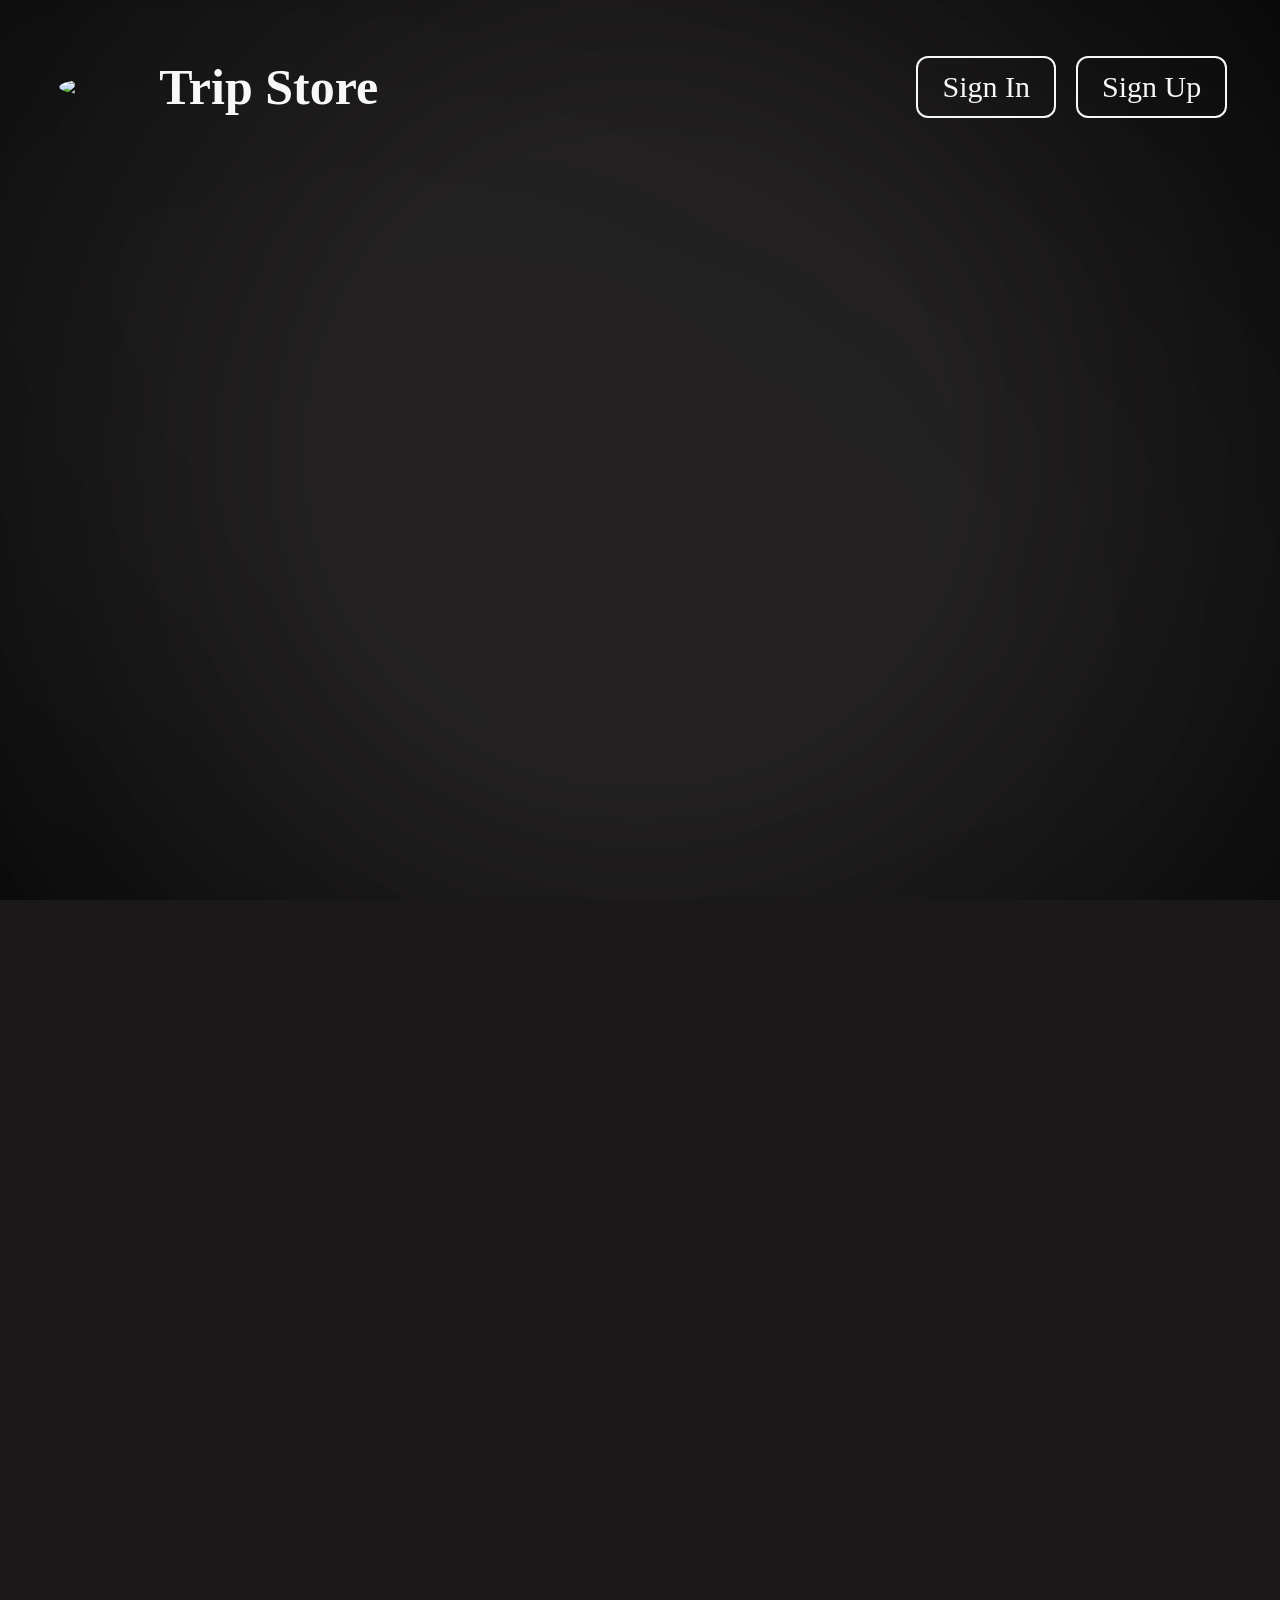
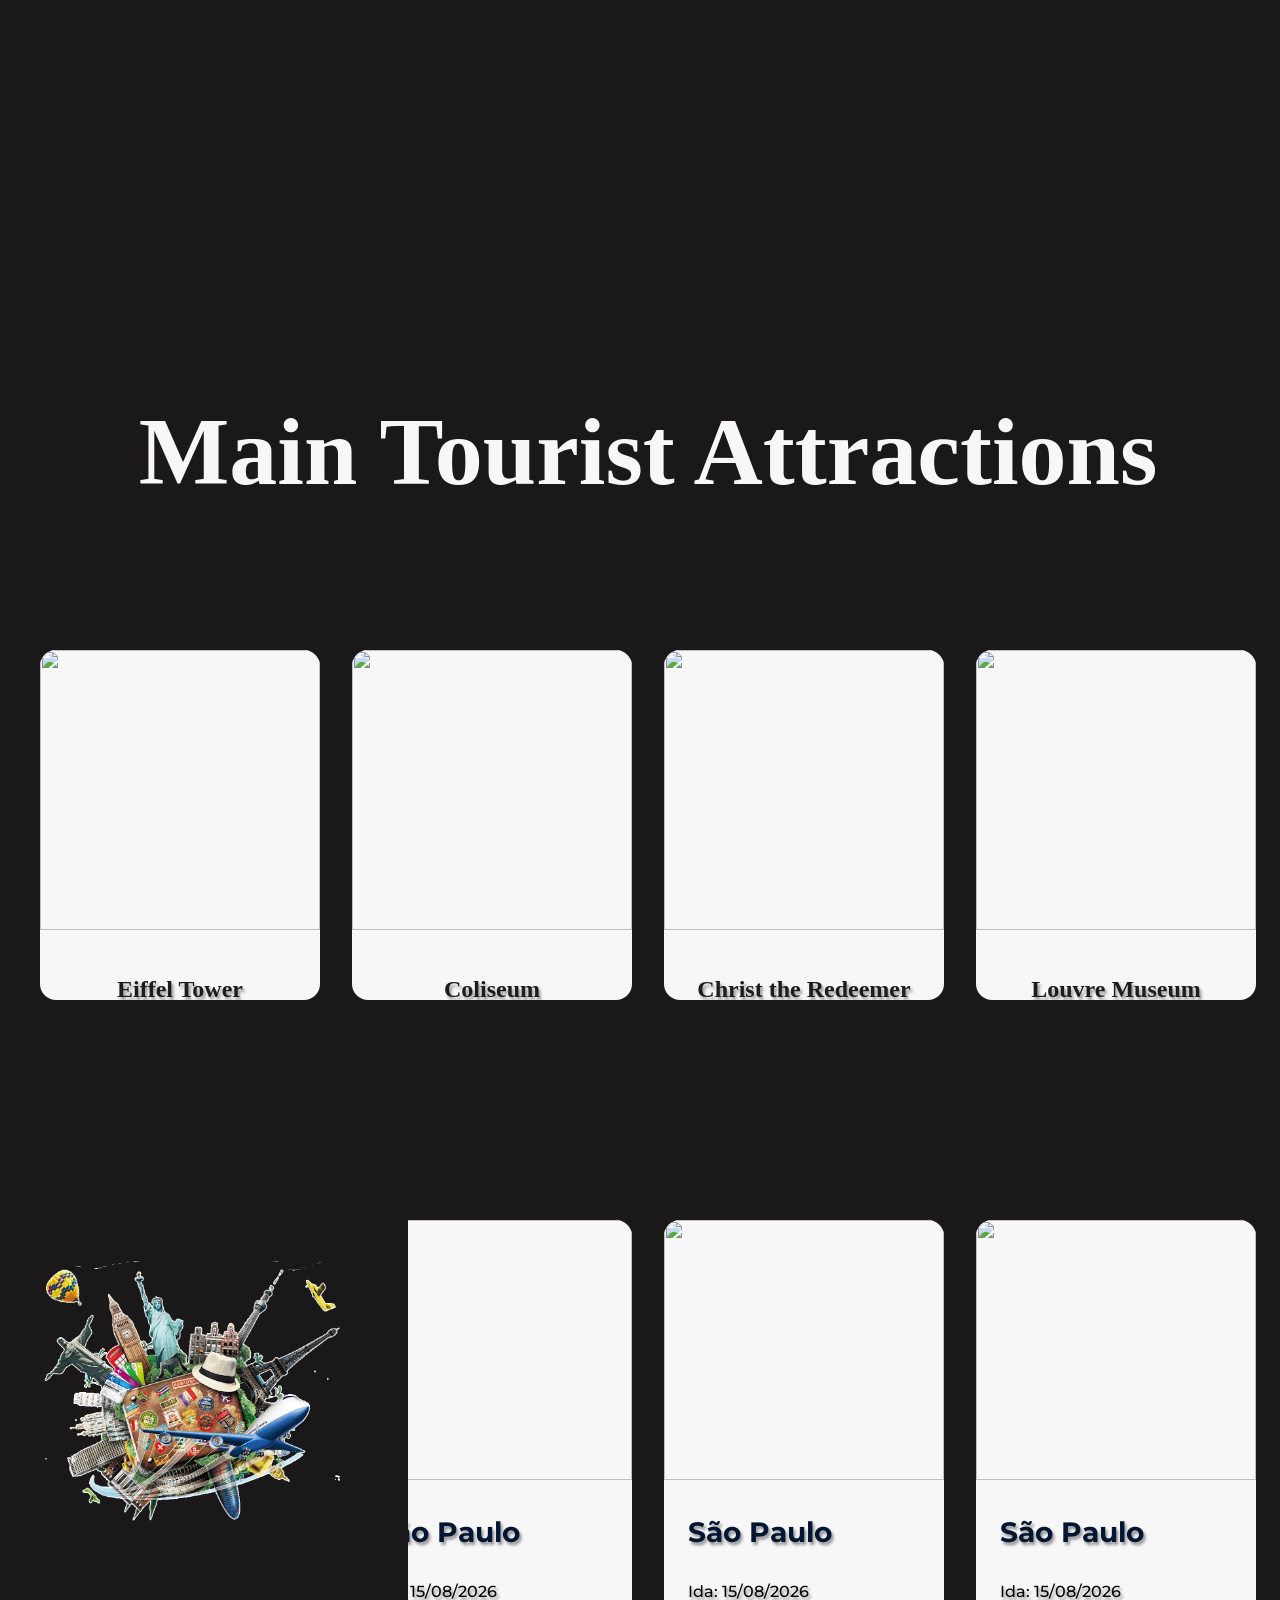
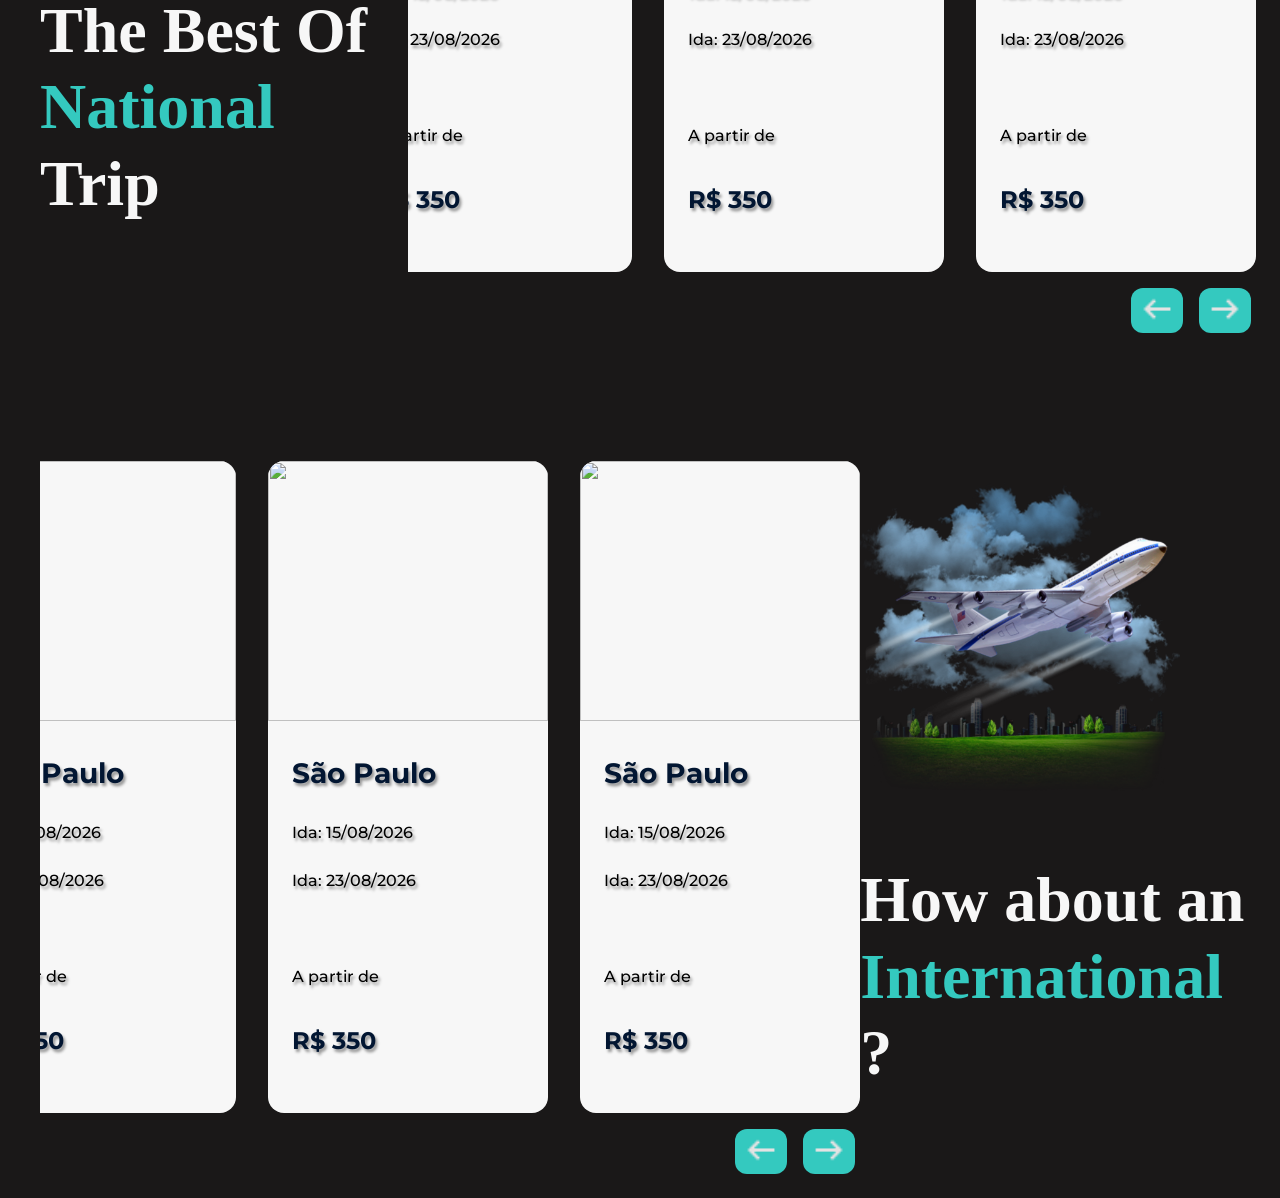
==== Activity5 (JS)/index.html @ 535d52cd "making last  sections" ====
<!DOCTYPE html>

<html lang="en">

    <head>
        <meta charset="UTF-8">
        <meta name="viewport" content="width=device-width, initial-scale=1.0">
        
        <link rel="icon" href="assets/images/favicon.jpg" type="image/jpg">
        <link rel="stylesheet" href="style/pages/style_index.css">

        <script defer src="script/script.js"></script>
        <script defer src="script/change_language.js"></script>
        <script defer src="script/hero_animate.js"></script>
        
        <title>Trip Store</title>
    </head>

    <body>
        
        <div class="background">
            <div class="noise"></div>
            <div class="vignette"></div>
            <div class="blobs"></div>
        </div>

        <canvas id="particles"></canvas>
        
        <header>
            <div class="header_left_side">
                <img src="./assets/images/favicon.jpg">
                <h1>Trip Store</h1>
            </div>

            <div class="header_right_side">
                <a href="pages/enter/sign_in.html">Sign In</a>
                <a href="pages/enter/sign_up.html">Sign Up</a>
            </div>
        </header>

        <main>

            <section class="hero">

                <section class="first_section">
                    
                    <img class="side_image left" src="assets/images/woman.png">
                    
                    <div id="start_home">
                    
                        <video autoplay muted loop playsinline>
                            <source src="assets/videos/Forest.mp4" type="video/mp4">
                        </video>

                        <div id="content">
                            <h1 id="content_title"></h1>
                        </div>
                    </div>

                    <img class="side_image right" src="assets/images/world.webp">
                </section>
            </section>

            <section class="second_section">
                <h2>Main Tourist Attractions</h2>

                <div class="carousel_external">

                    <div class="carrousel_internal">

                        <div class="card_recomendation">
                            <h3>Eiffel Tower</h3>
                            <img src="./assets/images/places/eiffel.avif" width="280" height="280">
                        </div>

                        <div class="card_recomendation">
                            <h3>Coliseum</h3>
                            <img src="./assets/images/places/coliseum.avif" width="280" height="280">
                        </div>

                        <div class="card_recomendation">
                            <h3>Christ the Redeemer</h3>
                            <img src="./assets/images/places/cristo.jpg" width="280" height="280">
                        </div>

                        <div class="card_recomendation">
                            <h3>Louvre Museum</h3>
                            <img src="./assets/images/places/louvre.jpg" width="280" height="280">
                        </div>

                        <div class="card_recomendation">
                            <h3>Great Wall of China</h3>
                            <img src="./assets/images/places/greatWall.jpg" width="280" height="280">
                        </div>

                        <div class="card_recomendation">
                            <h3>Burj Khalifa</h3>
                            <img src="./assets/images/places/burj.jpg" width="280" height="280">
                        </div>
                    </div>

                    <div aria-hidden class="carrousel_internal">

                        <div class="card_recomendation">
                            <h3>Eiffel Tower</h3>
                            <img src="./assets/images/places/eiffel.avif" width="280" height="280">
                        </div>

                        <div class="card_recomendation">
                            <h3>Coliseum</h3>
                            <img src="./assets/images/places/coliseum.avif" width="280" height="280">
                        </div>

                        <div class="card_recomendation">
                            <h3>Christ the Redeemer</h3>
                            <img src="./assets/images/places/cristo.jpg" width="280" height="280">
                        </div>

                        <div class="card_recomendation">
                            <h3>Louvre Museum</h3>
                            <img src="./assets/images/places/louvre.jpg" width="280" height="280">
                        </div>

                        <div class="card_recomendation">
                            <h3>Great Wall of China</h3>
                            <img src="./assets/images/places/greatWall.jpg" width="280" height="280">
                        </div>

                        <div class="card_recomendation">
                            <h3>Burj Khalifa</h3>
                            <img src="./assets/images/places/burj.jpg" width="280" height="280">
                        </div>
                    </div>
                </div>
            </section>

            <section class="third_section">
                <div class="third_left">
                    <img src="./assets/images/worldTravel.png" width="300">
                    <h2>The Best Of <br> <span>National</span> Trip</h2>
                </div>

                <div class="third_right">

                    <div class="third_group">
                        <a class="card_trip">
                            <img src="./assets/images/places/eiffel.avif" width="280" height="260">
                            
                            <div class="description_trip">
                                <h3>São Paulo</h3>
                                <p class="aux_txt">Ida: 15/08/2026</p>
                                <p class="aux_txt">Ida: 23/08/2026</p>  

                                <br>
                                <p class="aux_txt">A partir de</p>
                                <h4>R$ 350</h4>
                            </div>  
                        </a>
                        <a class="card_trip">
                            <img src="./assets/images/places/eiffel.avif" width="280" height="260">
                            
                            <div class="description_trip">
                                <h3>São Paulo</h3>
                                <p class="aux_txt">Ida: 15/08/2026</p>
                                <p class="aux_txt">Ida: 23/08/2026</p>

                                <br>
                                <p class="aux_txt">A partir de</p>
                                <h4>R$ 350</h4>
                            </div>     
                        </a>
                        <a class="card_trip">
                            <img src="./assets/images/places/eiffel.avif" width="280" height="260">
                            
                            <div class="description_trip">
                                <h3>São Paulo</h3>
                                <p class="aux_txt">Ida: 15/08/2026</p>
                                <p class="aux_txt">Ida: 23/08/2026</p> 

                                <br>
                                <p class="aux_txt">A partir de</p>
                                <h4>R$ 350</h4>
                            </div>     
                        </a>
                        <a class="card_trip">
                            <img src="./assets/images/places/eiffel.avif" width="280" height="260">
                            
                            <div class="description_trip">
                                <h3>São Paulo</h3>
                                <p class="aux_txt">Ida: 15/08/2026</p>
                                <p class="aux_txt">Ida: 23/08/2026</p>  

                                <br>
                                <p class="aux_txt">A partir de</p>
                                <h4>R$ 350</h4>
                            </div>     
                        </a>
                        <a class="card_trip">
                            <img src="./assets/images/places/eiffel.avif" width="280" height="260">
                            
                            <div class="description_trip">
                                <h3>São Paulo</h3>
                                <p class="aux_txt">Ida: 15/08/2026</p>
                                <p class="aux_txt">Ida: 23/08/2026</p>  

                                <br>
                                <p class="aux_txt">A partir de</p>
                                <h4>R$ 350</h4>
                            </div>     
                        </a>
                        <a class="card_trip">
                            <img src="./assets/images/places/eiffel.avif" width="280" height="260">
                            
                            <div class="description_trip">
                                <h3>São Paulo</h3>
                                <p class="aux_txt">Ida: 15/08/2026</p>
                                <p class="aux_txt">Ida: 23/08/2026</p>  

                                <br>
                                <p class="aux_txt">A partir de</p>
                                <h4>R$ 350</h4>
                            </div>     
                        </a>
                    </div>
                    
                    <div class="buttons">
                        <button class="arrow_buttons" id="left"><img src="./assets/images/arrowLeft.png" width="40"></button>
                        <button class="arrow_buttons" id="right"><img src="./assets/images/arrowRight.png" width="40"></button>
                    </div>
                </div>
            </section>

            <section class="third_section">

                <div class="third_right">

                    <div class="third_group">
                        <a class="card_trip">
                            <img src="./assets/images/places/eiffel.avif" width="280" height="260">
                            
                            <div class="description_trip">
                                <h3>São Paulo</h3>
                                <p class="aux_txt">Ida: 15/08/2026</p>
                                <p class="aux_txt">Ida: 23/08/2026</p>  

                                <br>
                                <p class="aux_txt">A partir de</p>
                                <h4>R$ 350</h4>
                            </div>  
                        </a>
                        <a class="card_trip">
                            <img src="./assets/images/places/eiffel.avif" width="280" height="260">
                            
                            <div class="description_trip">
                                <h3>São Paulo</h3>
                                <p class="aux_txt">Ida: 15/08/2026</p>
                                <p class="aux_txt">Ida: 23/08/2026</p>

                                <br>
                                <p class="aux_txt">A partir de</p>
                                <h4>R$ 350</h4>
                            </div>     
                        </a>
                        <a class="card_trip">
                            <img src="./assets/images/places/eiffel.avif" width="280" height="260">
                            
                            <div class="description_trip">
                                <h3>São Paulo</h3>
                                <p class="aux_txt">Ida: 15/08/2026</p>
                                <p class="aux_txt">Ida: 23/08/2026</p> 

                                <br>
                                <p class="aux_txt">A partir de</p>
                                <h4>R$ 350</h4>
                            </div>     
                        </a>
                        <a class="card_trip">
                            <img src="./assets/images/places/eiffel.avif" width="280" height="260">
                            
                            <div class="description_trip">
                                <h3>São Paulo</h3>
                                <p class="aux_txt">Ida: 15/08/2026</p>
                                <p class="aux_txt">Ida: 23/08/2026</p>  

                                <br>
                                <p class="aux_txt">A partir de</p>
                                <h4>R$ 350</h4>
                            </div>     
                        </a>
                        <a class="card_trip">
                            <img src="./assets/images/places/eiffel.avif" width="280" height="260">
                            
                            <div class="description_trip">
                                <h3>São Paulo</h3>
                                <p class="aux_txt">Ida: 15/08/2026</p>
                                <p class="aux_txt">Ida: 23/08/2026</p>  

                                <br>
                                <p class="aux_txt">A partir de</p>
                                <h4>R$ 350</h4>
                            </div>     
                        </a>
                        <a class="card_trip">
                            <img src="./assets/images/places/eiffel.avif" width="280" height="260">
                            
                            <div class="description_trip">
                                <h3>São Paulo</h3>
                                <p class="aux_txt">Ida: 15/08/2026</p>
                                <p class="aux_txt">Ida: 23/08/2026</p>  

                                <br>
                                <p class="aux_txt">A partir de</p>
                                <h4>R$ 350</h4>
                            </div>     
                        </a>
                    </div>
                    
                    <div class="buttons">
                        <button class="arrow_buttons" id="left"><img src="./assets/images/arrowLeft.png" width="40"></button>
                        <button class="arrow_buttons" id="right"><img src="./assets/images/arrowRight.png" width="40"></button>
                    </div>
                </div>

                <div class="third_left">
                    <img src="./assets/images/plane.png" width="320">
                    <h2>How about an <br> <span>International</span> ?</h2>
                </div>
            </section>
        </main>

        <footer></footer>

    </body>
</html>
---- Activity5 (JS)/style/pages/style_index.css ----
@import url("../style.css");

body {

    background: var(--main-color);
    overflow-x: hidden;
}

span{
    color: var(--blue-color);
    font-weight: 700;
}

header{
    display: flex;
    justify-content: space-between;
    align-items: center;
    padding:  1.5em 1.2em;
    position: fixed;
    top: 0;

    z-index: 20;

    width: 100vw;

    color: var(--font-main-color);
}

.header_left_side, .header_right_side{
    display: flex;
    align-items: center;
    justify-content: center;
    gap: 20px;

    margin-left: 2em;
    margin-right: 5em;
}

.header_left_side img {
    width: 5em;
    height: auto;
    border-radius: 50%;
}

.header_left_side h1 {
    font-size: 50px;
    font-family: 'rubik-font';
}

.header_right_side a {
    display: inline-block;
    padding: 12px 24px;

    border: 2px solid var(--font-main-color);
    border-radius: 12px;

    color: var(--font-main-color);
    text-decoration: none;

    font-size: 30px;
    font-family: 'rubik-font';

    background-color: transparent;

    cursor: pointer;
    transition: all 0.15s ease;
}

.header_right_side a:hover {

    border-color: var(--blue-color);
    color: var(--blue-color);

    transform: scale(1.18);
}

.background {
    
    position: fixed;
    inset: 0;
    z-index: -1;
    overflow: hidden;
}

.noise {
  position: absolute;
  inset: 0;

  opacity: 0.06;

  animation: noiseMove 0.2s infinite;
}

.vignette {
  position: absolute;
  inset: 0;

  background: radial-gradient(
    circle,
    rgba(0,0,0,0) 40%,
    rgba(0,0,0,0.7) 100%
  );
}

.blobs {
  position: absolute;
  inset: -20%;

  background:
    radial-gradient(circle at 20% 30%, rgba(255,255,255,0.04), transparent 60%),
    radial-gradient(circle at 70% 60%, rgba(255,255,255,0.03), transparent 65%),
    radial-gradient(circle at 50% 80%, rgba(255,255,255,0.02), transparent 70%);

  filter: blur(120px);
  animation: drift 30s ease-in-out infinite;
}

#particles {
    
    position: fixed;
    inset: 0;
    z-index: -1;
}

@keyframes float {
    
    from { 
        transform: translate(0,0) scale(1); 
    }
    
    to { 
        transform: translate(150px, -100px) scale(1.2); 
    }
}

main {
    width: 100vw;
}

.hero{
    height: 200vh;
    position: relative;
}

.first_section{
    position: sticky;
    top: 0;

    height: 100vh;

    display: flex;
    justify-content: center;
    align-items: center;
}

.side_image{

    position: absolute;
    width: 400px;
    opacity: 0;
    transition: none;
}

.left{

    left: 0;
    top: 50%;
    transform: translate(-300px,-50%);
}

.right{

    right: 0;
    top: 50%;
    transform: translate(300px,-50%);
}

#start_home {
    width: 100%;
    height: 110%;
    overflow: hidden;
    position: relative;
}

#start_home video {
    width: 100%;
    height: 110%;
    object-fit: cover;
    object-position: center;
    -webkit-mask-image: linear-gradient(to top, transparent 20%, black 100%);
    mask-image: linear-gradient(to top, transparent 10%, black 50%);
}

#content {
    position: absolute;
    z-index: 5;
    top: 50%;
    left: 50%;
    transform: translate(-50%, -50%);

    font-size: 120px;
    color: var(--font-main-color);

    width: 50vw;
    text-align: center;
}

.second_section{

    display: flex;
    flex-direction: column;
    justify-content: center;
    align-items: center;
    position: relative;

    height: 100vh;
}

.second_section h2{
    font-size: 6rem;
    font-family: latin-font;
    color: var(--font-main-color);
    
}

.carousel_external{
    display: flex;
    overflow-x: hidden;

    margin-top: 1em;
    width: 95%;
}

.carrousel_internal{
    display: flex;
    justify-content: center;
    gap: 2em;

    margin-top: 3em;

    animation: spin 20s infinite linear;
    padding-right: 2em;

}

.card_recomendation{
    display: flex;
    align-items: start;
    position: relative;
    flex: 0 0 5em;
    align-content: center;

    min-height: 350px;
    border-radius: 16px;
    
    background-color: var(--card-color);
}

.card_recomendation img{
    border-radius: 16px 16px 0 0;
}

.card_recomendation h3{
    position: absolute;
    top: 90%;
    left: 50%;
    transform: translate(-50%, -50%);

    width: 100%;

    text-align: center;
    color:var(--font-black-color);
    font-size: 1.5rem;
    font-family: "rubik-font";
    font-weight: 700;
    text-shadow: var(--default-text-shadow);
}

.third_section{
    display: flex;
    justify-content: space-between;
    align-items: center;
    padding: 1em 2em;
    margin-top: 5em;
}

.third_section h2{
    margin-top: 1em;
    font-size: 4rem;
    font-family: latin-font;
    line-height: 1.2em;
    color: var(--font-main-color);
}

.third_right{
    display: flex;
    flex-direction: column;
    align-items: end;
    overflow-x: hidden;
    gap: 1em;

    margin-top: 1em;
    width: 70%;
}

.third_group{
    display: flex;
    gap: 2em;
}

.card_trip {
    display: flex;
    flex-direction: column;
    justify-content: start;
    align-items: start;
    padding: 0 0 1.5em 0;
    gap: 0.5em;
    

    min-height: 400px;
    border-radius: 16px;

    background-color: var(--card-color);
}

.third_group img{
    border-radius: 16px 16px 0 0;
}

.description_trip{
    margin-left: 1em;

    font-family: var(--font-main);
    font-weight: 500;
    font-size: 1.5rem;
    line-height: 2rem;
    text-shadow: var(--default-text-shadow);
}

.aux_txt{
    font-size: 1rem;
}

.description_trip h4, h3{
    color: var(--dark-blue);
    font-weight: 700;
}

.buttons{
    display: flex;
    gap: 1em;
    margin-right: 0.3em;
}

.arrow_buttons{
    background-color: var(--blue-color);
    border-radius: 12px;
    border: none;
    cursor: pointer;
}

@keyframes spin{
    from{translate: 0;}
    to{transform: translateX(-100%);}
}
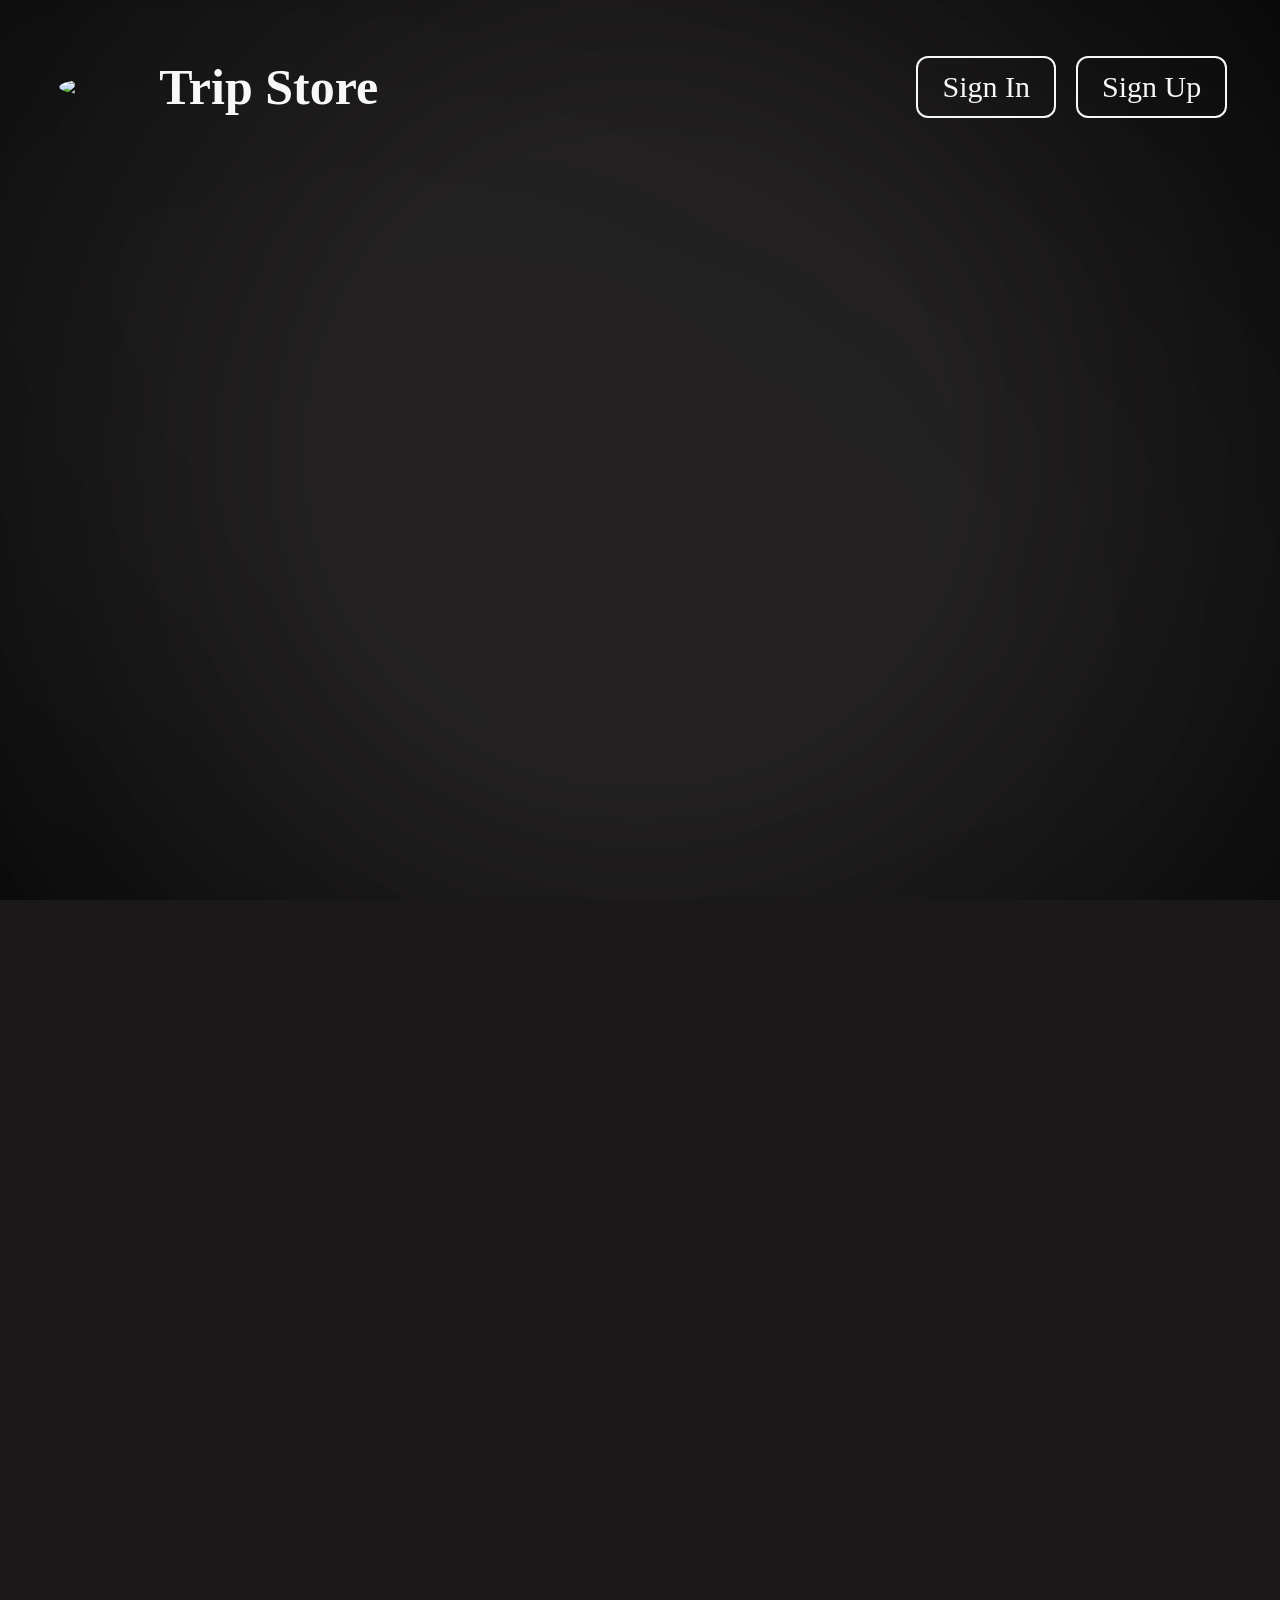
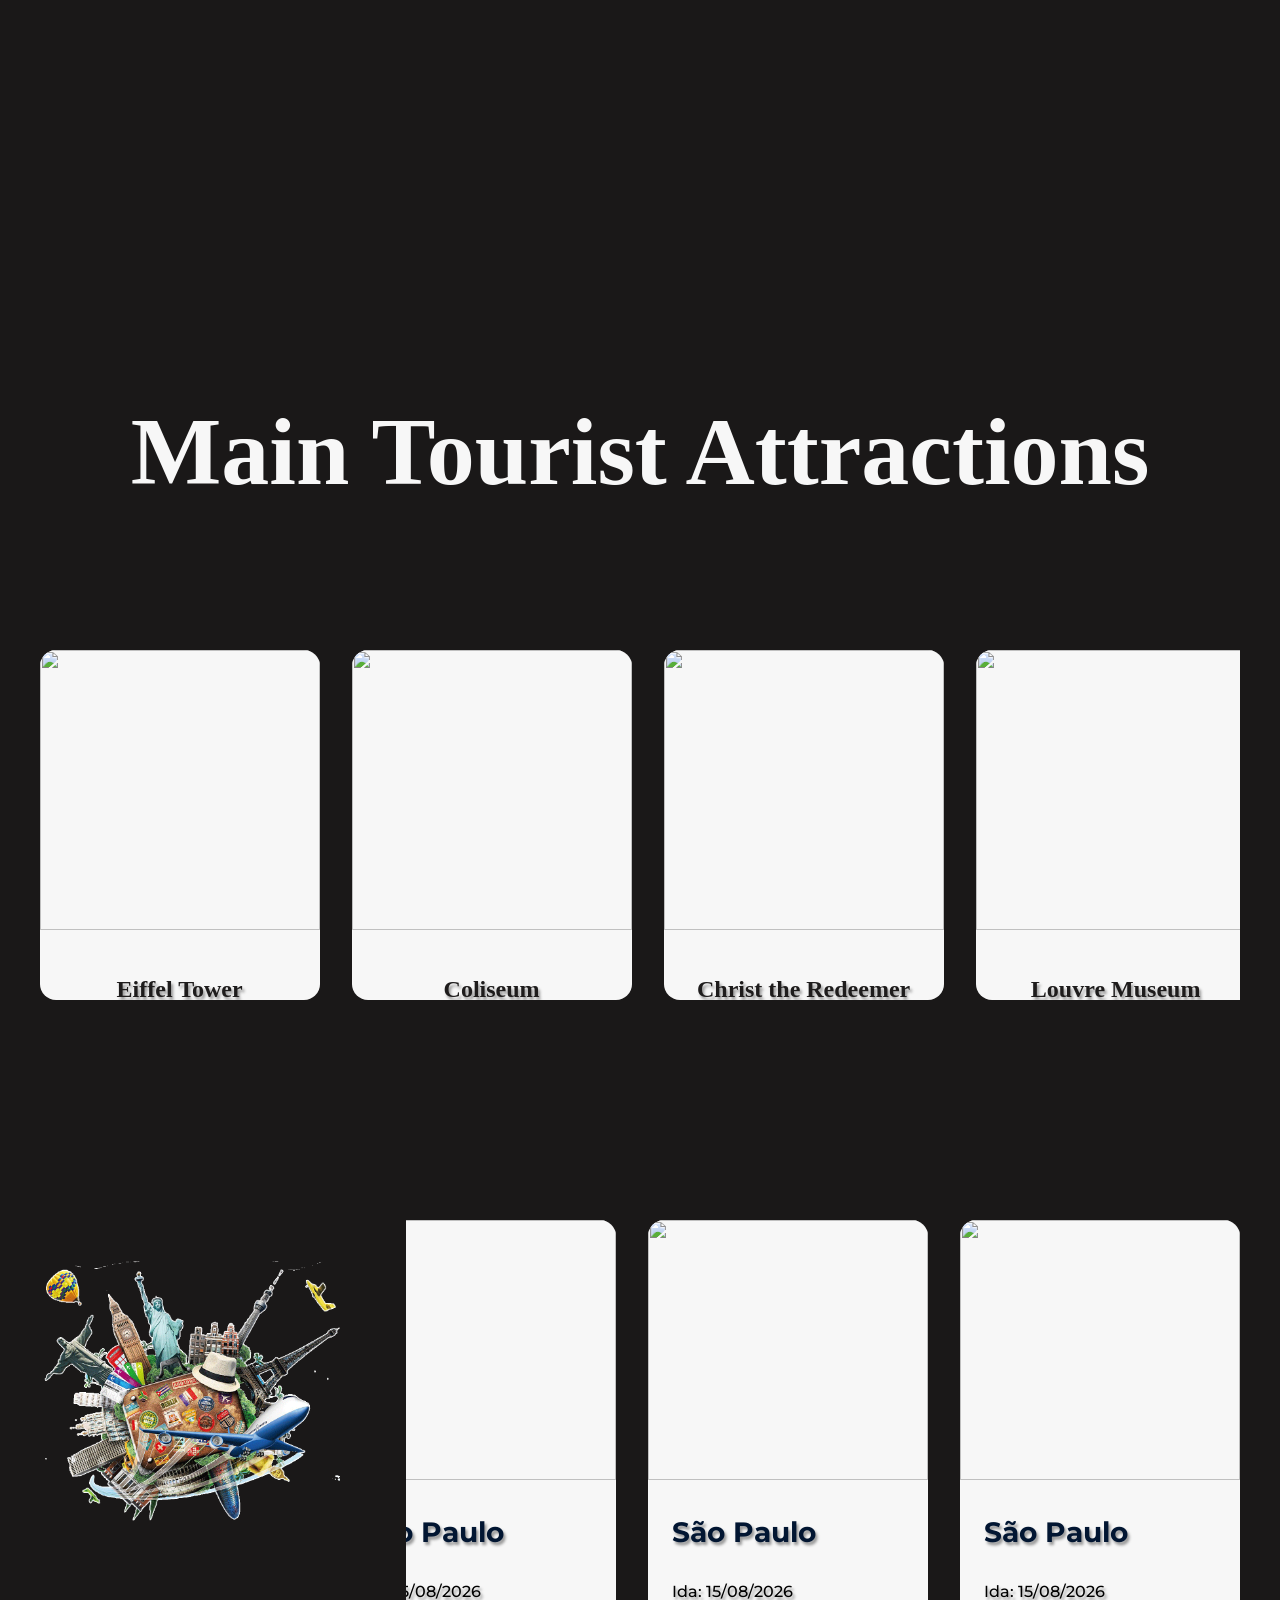
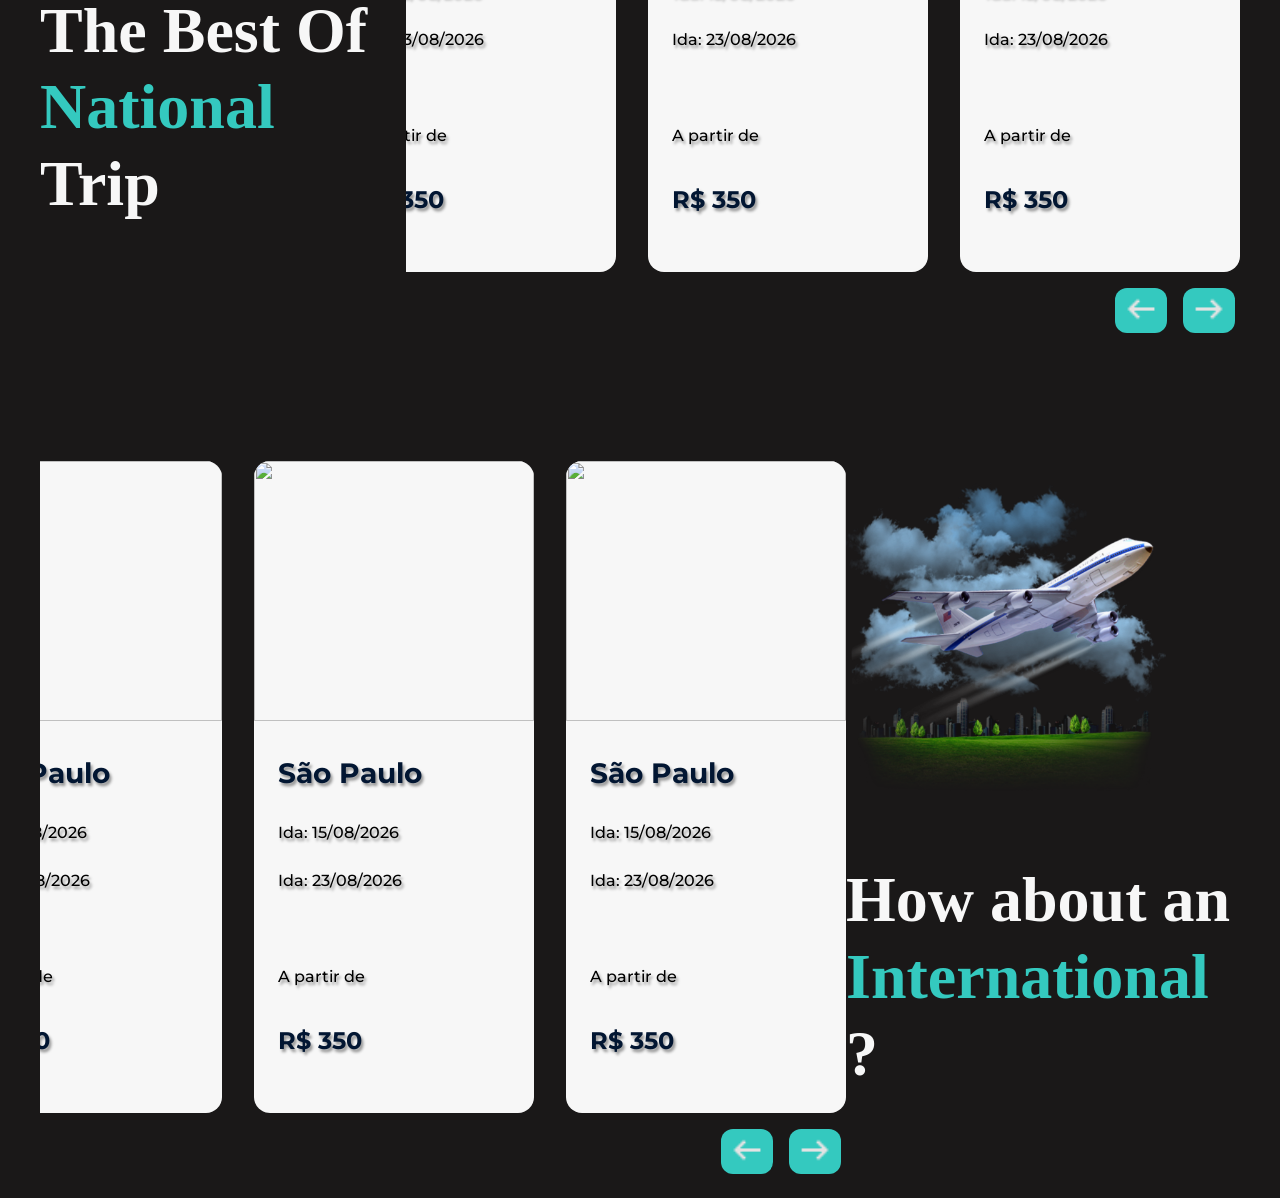
==== commit 4ff65b9b: "making animations" ====
--- a/Activity5 (JS)/index.html
+++ b/Activity5 (JS)/index.html
@@ -321,7 +321,7 @@
                     </div>
                 </div>
 
-                <div class="third_left">
+                <div class="third_left right_cont">
                     <img src="./assets/images/plane.png" width="320">
                     <h2>How about an <br> <span>International</span> ?</h2>
                 </div>
--- a/Activity5 (JS)/style/pages/style_index.css
+++ b/Activity5 (JS)/style/pages/style_index.css
@@ -3,7 +3,6 @@
 body {
 
     background: var(--main-color);
-    overflow-x: hidden;
 }
 
 span{
@@ -122,19 +121,8 @@
     z-index: -1;
 }
 
-@keyframes float {
-    
-    from { 
-        transform: translate(0,0) scale(1); 
-    }
-    
-    to { 
-        transform: translate(150px, -100px) scale(1.2); 
-    }
-}
-
 main {
-    width: 100vw;
+    width: 100%;
 }
 
 .hero{
@@ -206,7 +194,6 @@
 }
 
 .second_section{
-
     display: flex;
     flex-direction: column;
     justify-content: center;
@@ -214,6 +201,11 @@
     position: relative;
 
     height: 100vh;
+
+    animation: appear linear both;
+    animation-timeline: view();
+    animation-range: cover 0% cover 50%;
+    will-change: transform, opacity; 
 }
 
 .second_section h2{
@@ -282,6 +274,11 @@
     align-items: center;
     padding: 1em 2em;
     margin-top: 5em;
+
+    animation: appear linear both;
+    animation-timeline: view();
+    animation-range: cover 0% cover 40%;
+    will-change: transform, opacity; 
 }
 
 .third_section h2{
@@ -292,6 +289,19 @@
     color: var(--font-main-color);
 }
 
+.third_left{
+    animation: appear-left linear both;
+    animation-timeline: view();
+    animation-range: cover 0% cover 50%;
+}
+
+.right_cont{
+    animation: appear-right linear both;
+    animation-timeline: view();
+    animation-range: cover 0% cover 40%;
+    will-change: transform, opacity; 
+}
+
 .third_right{
     display: flex;
     flex-direction: column;
@@ -364,3 +374,49 @@
     to{transform: translateX(-100%);}
 }
 
+@keyframes float {
+    
+    from { 
+        transform: translate(0,0) scale(1); 
+    }
+    
+    to { 
+        transform: translate(150px, -100px) scale(1.2); 
+    }
+}
+
+@keyframes appear {
+    from { 
+        opacity: 0;
+        transform: translateY(-200px); 
+    }
+    
+    to { 
+        opacity: 1;
+        transform: translateY(0); 
+    }
+}
+
+@keyframes appear-left {
+    from { 
+        opacity: 0;
+        transform: translateX(-100vw); 
+    }
+    
+    to { 
+        opacity: 1;
+        transform: translateX(0); 
+    }
+}
+
+@keyframes appear-right {
+    from { 
+        opacity: 0;
+        transform: translateX(200vw); 
+    }
+    
+    to { 
+        opacity: 1;
+        transform: translateX(0); 
+    }
+}
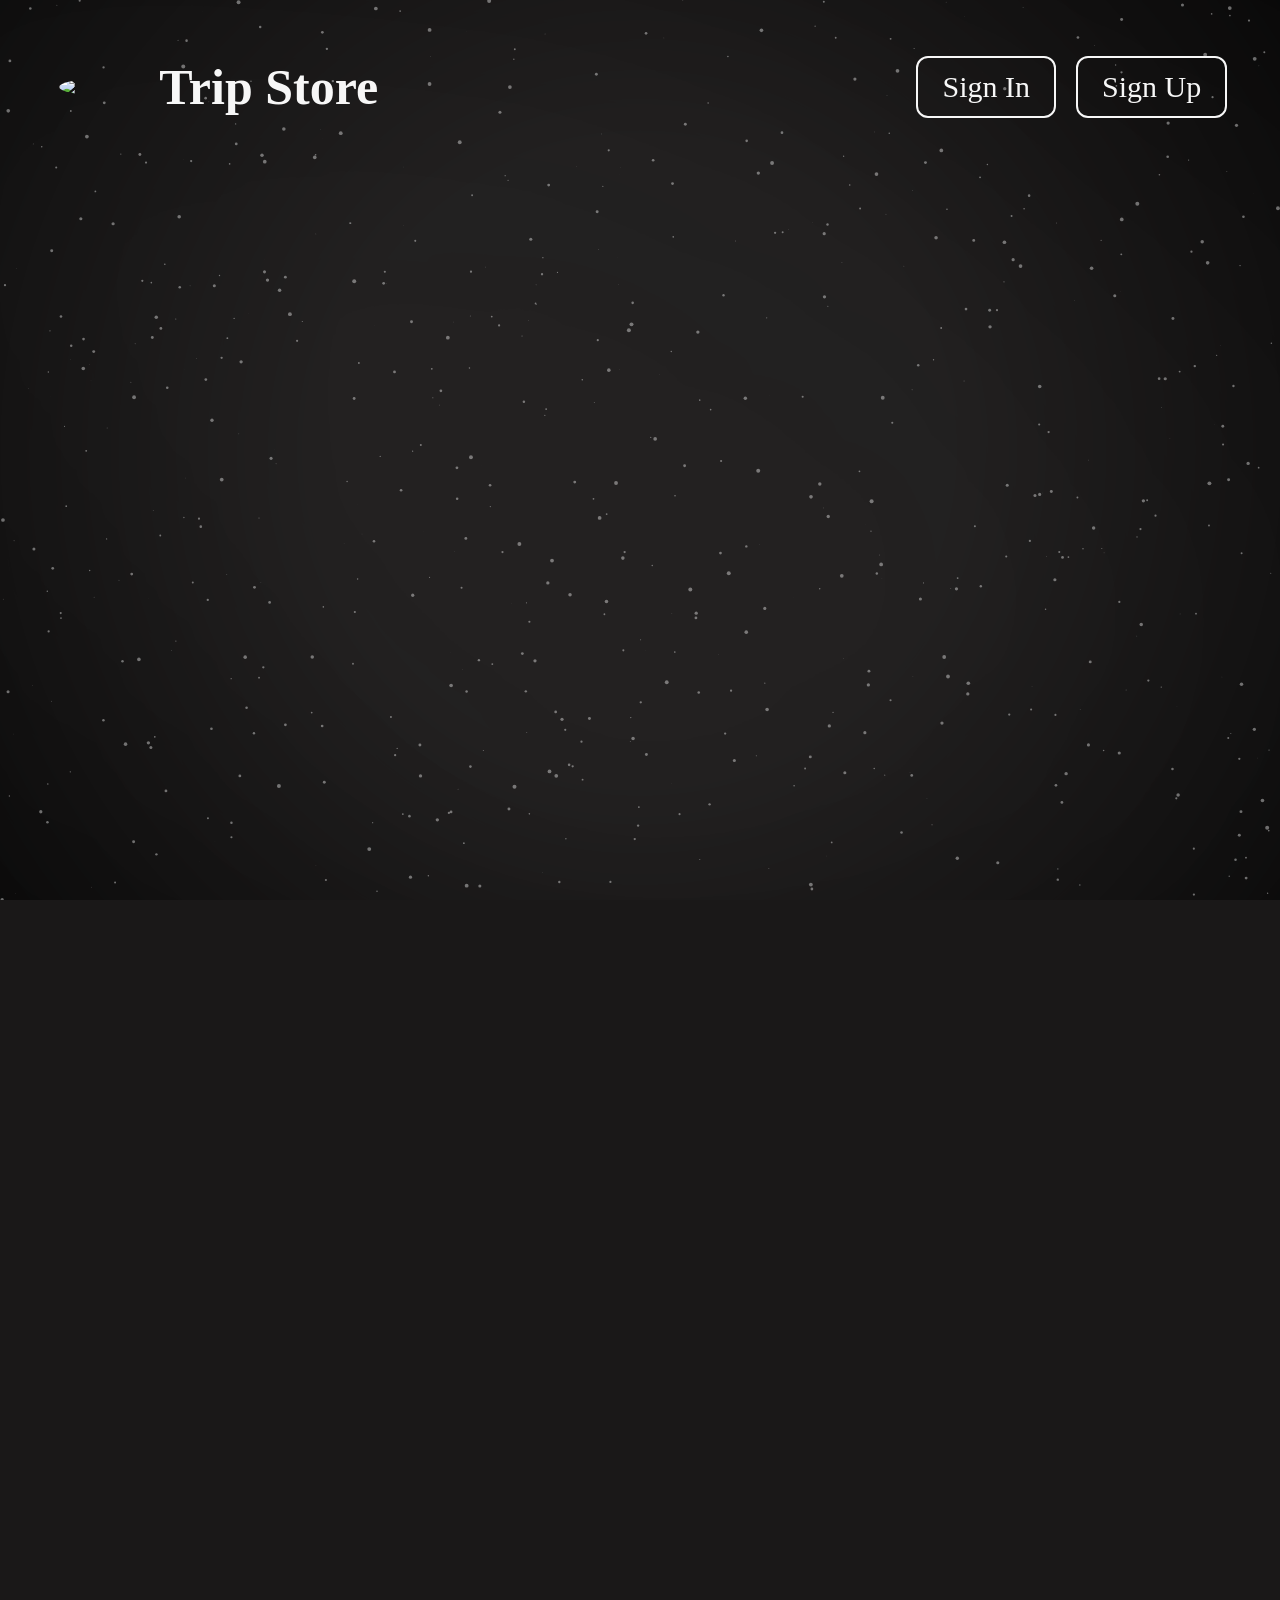
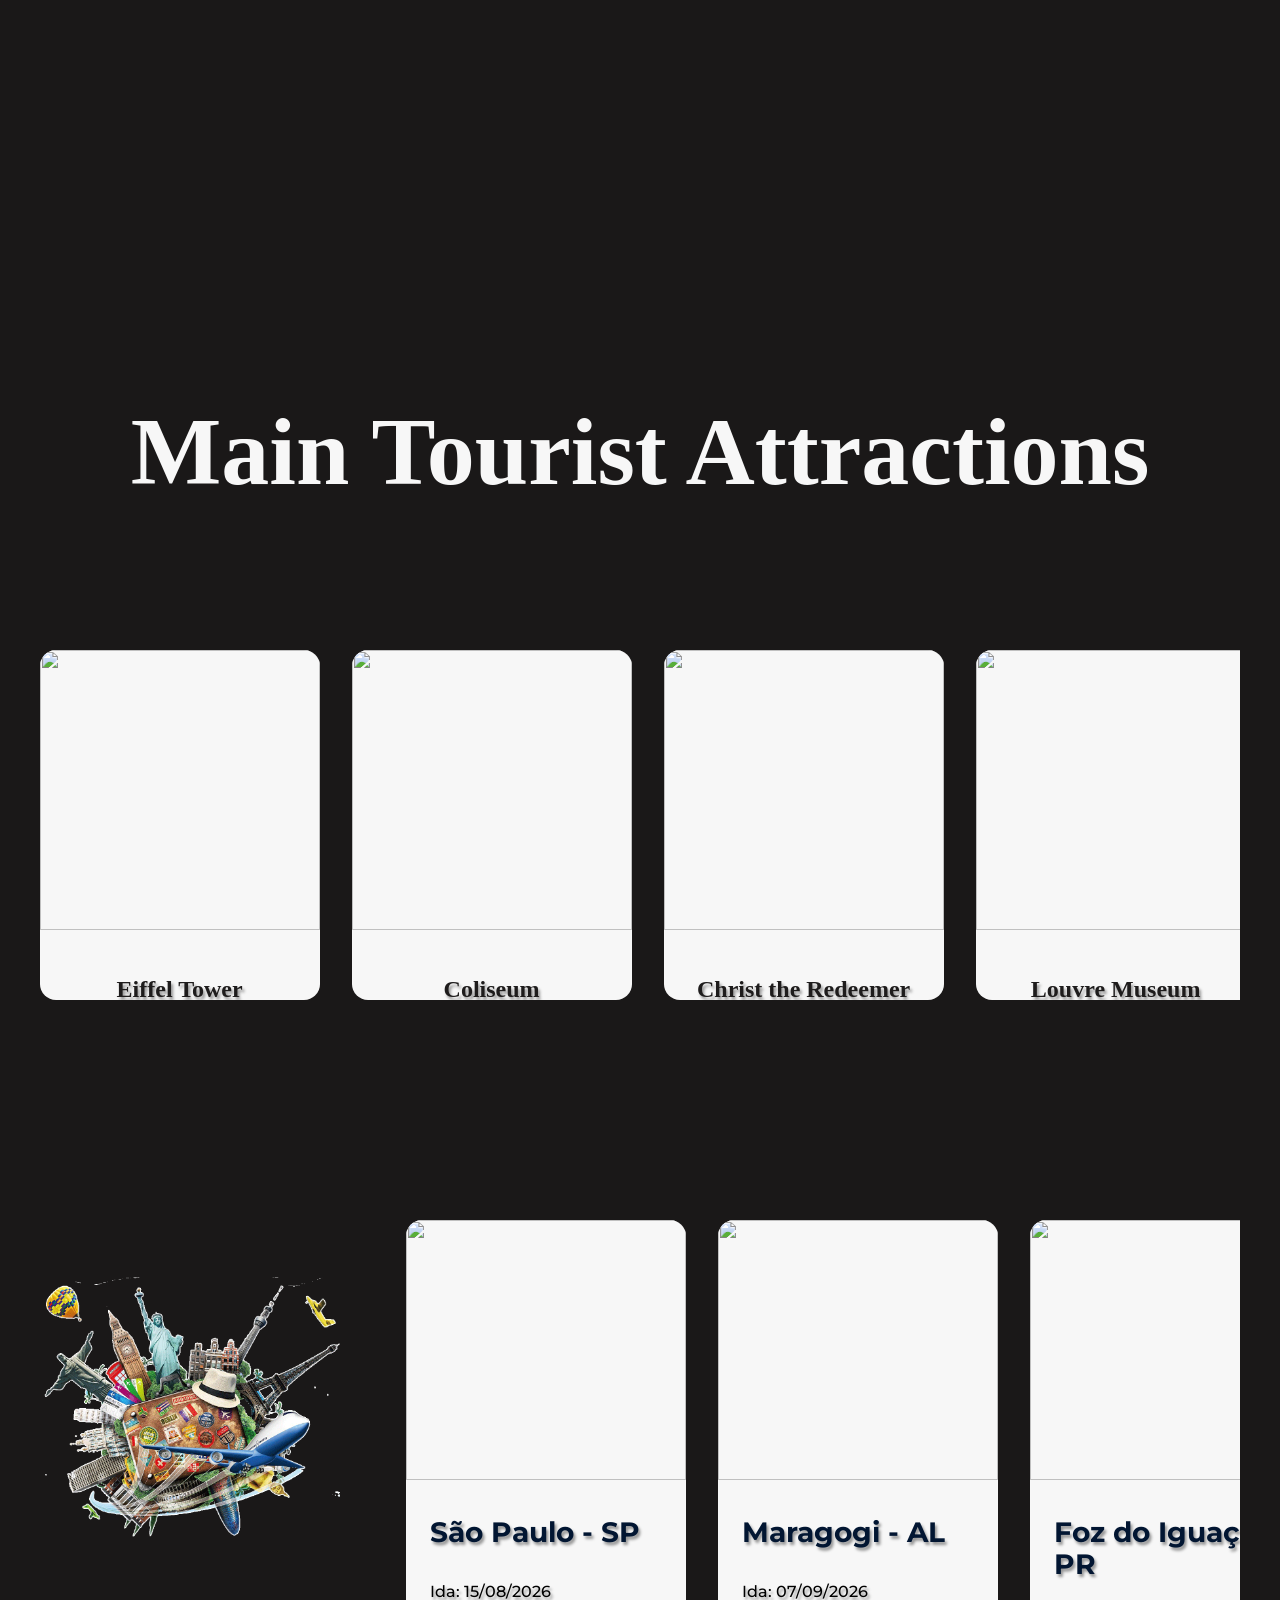
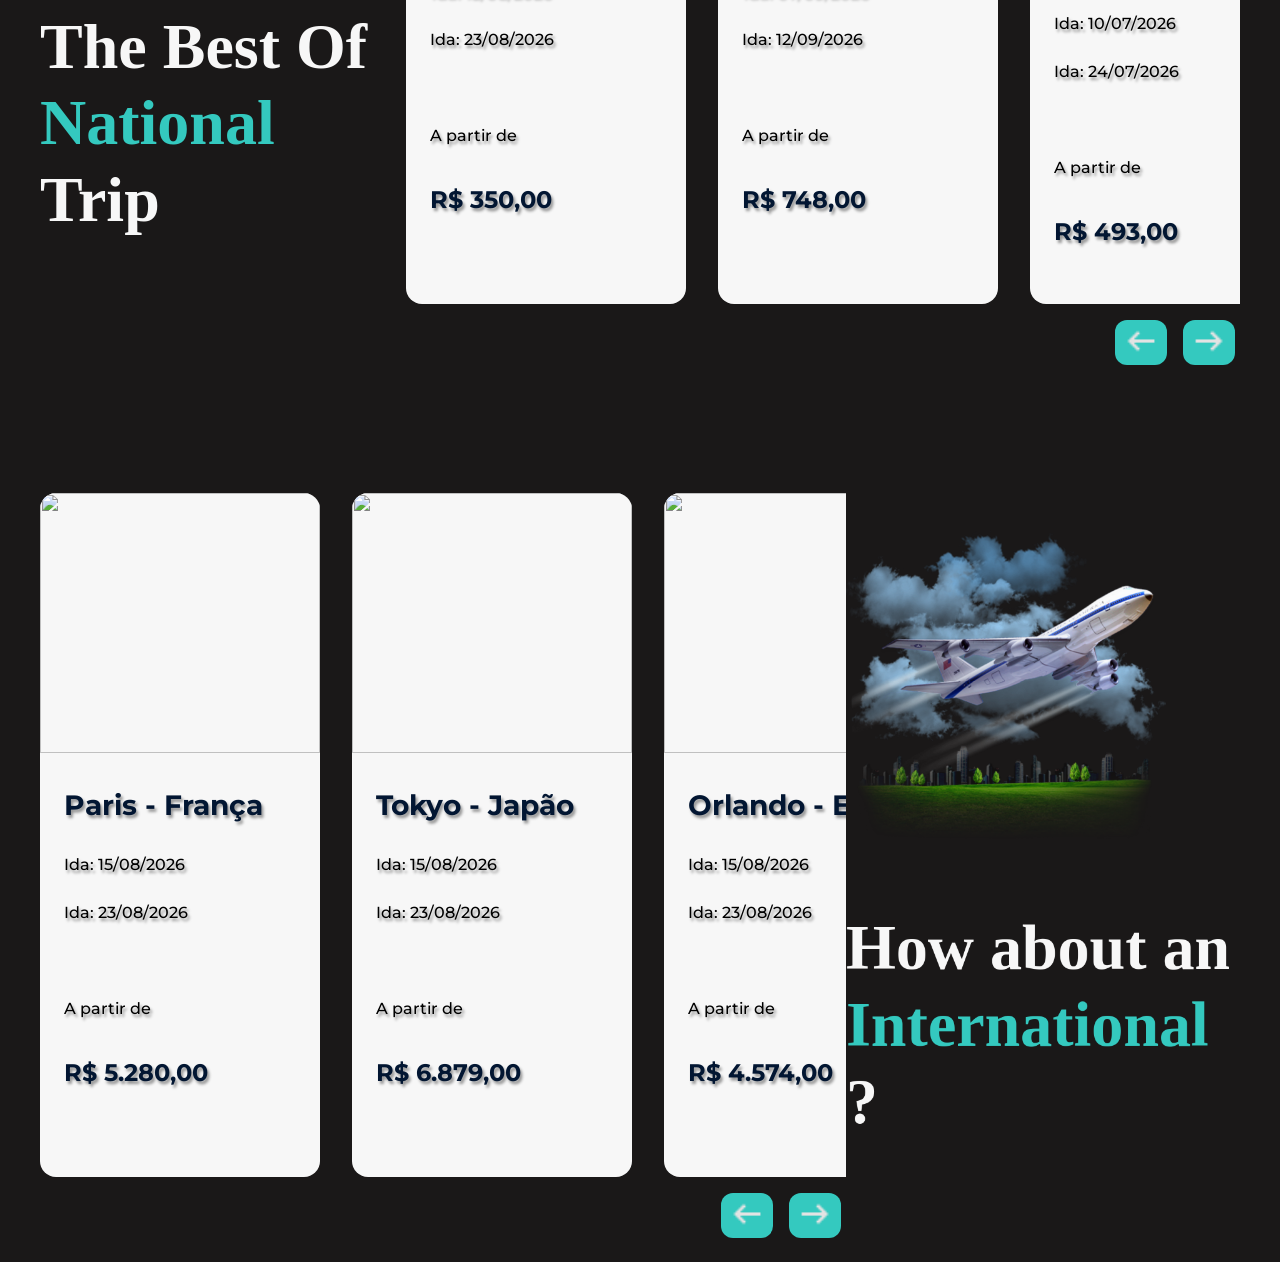
==== commit 49595385: "feat: making buttons scroll" ====
--- a/Activity5 (JS)/index.html
+++ b/Activity5 (JS)/index.html
@@ -142,182 +142,182 @@
 
                 <div class="third_right">
 
-                    <div class="third_group">
-                        <a class="card_trip">
-                            <img src="./assets/images/places/eiffel.avif" width="280" height="260">
-                            
-                            <div class="description_trip">
-                                <h3>São Paulo</h3>
-                                <p class="aux_txt">Ida: 15/08/2026</p>
-                                <p class="aux_txt">Ida: 23/08/2026</p>  
-
-                                <br>
-                                <p class="aux_txt">A partir de</p>
-                                <h4>R$ 350</h4>
+                    <div class="third_group" id="car1">
+                        <a class="card_trip">
+                            <img src="./assets/images/places/eiffel.avif" width="280" height="260">
+                            
+                            <div class="description_trip">
+                                <h3>São Paulo - SP</h3>
+                                <p class="aux_txt">Ida: 15/08/2026</p>
+                                <p class="aux_txt">Ida: 23/08/2026</p>  
+
+                                <br>
+                                <p class="aux_txt">A partir de</p>
+                                <h4>R$ 350,00</h4>
                             </div>  
                         </a>
                         <a class="card_trip">
                             <img src="./assets/images/places/eiffel.avif" width="280" height="260">
                             
                             <div class="description_trip">
-                                <h3>São Paulo</h3>
+                                <h3>Maragogi - AL</h3>
+                                <p class="aux_txt">Ida: 07/09/2026</p>
+                                <p class="aux_txt">Ida: 12/09/2026</p>
+
+                                <br>
+                                <p class="aux_txt">A partir de</p>
+                                <h4>R$ 748,00</h4>
+                            </div>     
+                        </a>
+                        <a class="card_trip">
+                            <img src="./assets/images/places/eiffel.avif" width="280" height="260">
+                            
+                            <div class="description_trip">
+                                <h3>Foz do Iguaçu - PR</h3>
+                                <p class="aux_txt">Ida: 10/07/2026</p>
+                                <p class="aux_txt">Ida: 24/07/2026</p> 
+
+                                <br>
+                                <p class="aux_txt">A partir de</p>
+                                <h4>R$ 493,00</h4>
+                            </div>     
+                        </a>
+                        <a class="card_trip">
+                            <img src="./assets/images/places/eiffel.avif" width="280" height="260">
+                            
+                            <div class="description_trip">
+                                <h3>Rio de Janeiro - RJ</h3>
+                                <p class="aux_txt">Ida: 30/08/2026</p>
+                                <p class="aux_txt">Ida: 14/09/2026</p>  
+
+                                <br>
+                                <p class="aux_txt">A partir de</p>
+                                <h4>R$ 529,00</h4>
+                            </div>     
+                        </a>
+                        <a class="card_trip">
+                            <img src="./assets/images/places/eiffel.avif" width="280" height="260">
+                            
+                            <div class="description_trip">
+                                <h3>Manaus - AM</h3>
+                                <p class="aux_txt">Ida: 17/10/2026</p>
+                                <p class="aux_txt">Ida: 24/10/2026</p>  
+
+                                <br>
+                                <p class="aux_txt">A partir de</p>
+                                <h4>R$ 713,00</h4>
+                            </div>     
+                        </a>
+                        <a class="card_trip">
+                            <img src="./assets/images/places/eiffel.avif" width="280" height="260">
+                            
+                            <div class="description_trip">
+                                <h3>Florianópolis - SC</h3>
+                                <p class="aux_txt">Ida: 16/07/2026</p>
+                                <p class="aux_txt">Ida: 19/07/2026</p>  
+
+                                <br>
+                                <p class="aux_txt">A partir de</p>
+                                <h4>R$ 364,00</h4>
+                            </div>     
+                        </a>
+                    </div>
+                    
+                    <div class="buttons">
+                        <button class="arrow_buttons" onclick="leftBt('car1')"><img src="./assets/images/arrowLeft.png" width="40"></button>
+                        <button class="arrow_buttons" onclick="rightBt('car1')"><img src="./assets/images/arrowRight.png" width="40"></button>
+                    </div>
+                </div>
+            </section>
+
+            <section class="third_section">
+
+                <div class="third_right">
+
+                    <div class="third_group" id="car2">
+                        <a class="card_trip">
+                            <img src="./assets/images/places/eiffel.avif" width="280" height="260">
+                            
+                            <div class="description_trip">
+                                <h3>Paris - França</h3>
+                                <p class="aux_txt">Ida: 15/08/2026</p>
+                                <p class="aux_txt">Ida: 23/08/2026</p>  
+
+                                <br>
+                                <p class="aux_txt">A partir de</p>
+                                <h4>R$ 5.280,00</h4>
+                            </div>  
+                        </a>
+                        <a class="card_trip">
+                            <img src="./assets/images/places/eiffel.avif" width="280" height="260">
+                            
+                            <div class="description_trip">
+                                <h3>Tokyo - Japão</h3>
                                 <p class="aux_txt">Ida: 15/08/2026</p>
                                 <p class="aux_txt">Ida: 23/08/2026</p>
 
                                 <br>
                                 <p class="aux_txt">A partir de</p>
-                                <h4>R$ 350</h4>
-                            </div>     
-                        </a>
-                        <a class="card_trip">
-                            <img src="./assets/images/places/eiffel.avif" width="280" height="260">
-                            
-                            <div class="description_trip">
-                                <h3>São Paulo</h3>
+                                <h4>R$ 6.879,00</h4>
+                            </div>     
+                        </a>
+                        <a class="card_trip">
+                            <img src="./assets/images/places/eiffel.avif" width="280" height="260">
+                            
+                            <div class="description_trip">
+                                <h3>Orlando - EUA</h3>
                                 <p class="aux_txt">Ida: 15/08/2026</p>
                                 <p class="aux_txt">Ida: 23/08/2026</p> 
 
                                 <br>
                                 <p class="aux_txt">A partir de</p>
-                                <h4>R$ 350</h4>
-                            </div>     
-                        </a>
-                        <a class="card_trip">
-                            <img src="./assets/images/places/eiffel.avif" width="280" height="260">
-                            
-                            <div class="description_trip">
-                                <h3>São Paulo</h3>
-                                <p class="aux_txt">Ida: 15/08/2026</p>
-                                <p class="aux_txt">Ida: 23/08/2026</p>  
-
-                                <br>
-                                <p class="aux_txt">A partir de</p>
-                                <h4>R$ 350</h4>
-                            </div>     
-                        </a>
-                        <a class="card_trip">
-                            <img src="./assets/images/places/eiffel.avif" width="280" height="260">
-                            
-                            <div class="description_trip">
-                                <h3>São Paulo</h3>
-                                <p class="aux_txt">Ida: 15/08/2026</p>
-                                <p class="aux_txt">Ida: 23/08/2026</p>  
-
-                                <br>
-                                <p class="aux_txt">A partir de</p>
-                                <h4>R$ 350</h4>
-                            </div>     
-                        </a>
-                        <a class="card_trip">
-                            <img src="./assets/images/places/eiffel.avif" width="280" height="260">
-                            
-                            <div class="description_trip">
-                                <h3>São Paulo</h3>
-                                <p class="aux_txt">Ida: 15/08/2026</p>
-                                <p class="aux_txt">Ida: 23/08/2026</p>  
-
-                                <br>
-                                <p class="aux_txt">A partir de</p>
-                                <h4>R$ 350</h4>
+                                <h4>R$ 4.574,00</h4>
+                            </div>     
+                        </a>
+                        <a class="card_trip">
+                            <img src="./assets/images/places/eiffel.avif" width="280" height="260">
+                            
+                            <div class="description_trip">
+                                <h3>Lisboa - Portugal</h3>
+                                <p class="aux_txt">Ida: 15/08/2026</p>
+                                <p class="aux_txt">Ida: 23/08/2026</p>  
+
+                                <br>
+                                <p class="aux_txt">A partir de</p>
+                                <h4>R$ 2.999,00</h4>
+                            </div>     
+                        </a>
+                        <a class="card_trip">
+                            <img src="./assets/images/places/eiffel.avif" width="280" height="260">
+                            
+                            <div class="description_trip">
+                                <h3>Cancún - México</h3>
+                                <p class="aux_txt">Ida: 15/08/2026</p>
+                                <p class="aux_txt">Ida: 23/08/2026</p>  
+
+                                <br>
+                                <p class="aux_txt">A partir de</p>
+                                <h4>R$ 1.583,00</h4>
+                            </div>     
+                        </a>
+                        <a class="card_trip">
+                            <img src="./assets/images/places/eiffel.avif" width="280" height="260">
+                            
+                            <div class="description_trip">
+                                <h3>Dublin - Irlanda</h3>
+                                <p class="aux_txt">Ida: 15/08/2026</p>
+                                <p class="aux_txt">Ida: 23/08/2026</p>  
+
+                                <br>
+                                <p class="aux_txt">A partir de</p>
+                                <h4>R$ 3.297,00</h4>
                             </div>     
                         </a>
                     </div>
                     
                     <div class="buttons">
-                        <button class="arrow_buttons" id="left"><img src="./assets/images/arrowLeft.png" width="40"></button>
-                        <button class="arrow_buttons" id="right"><img src="./assets/images/arrowRight.png" width="40"></button>
-                    </div>
-                </div>
-            </section>
-
-            <section class="third_section">
-
-                <div class="third_right">
-
-                    <div class="third_group">
-                        <a class="card_trip">
-                            <img src="./assets/images/places/eiffel.avif" width="280" height="260">
-                            
-                            <div class="description_trip">
-                                <h3>São Paulo</h3>
-                                <p class="aux_txt">Ida: 15/08/2026</p>
-                                <p class="aux_txt">Ida: 23/08/2026</p>  
-
-                                <br>
-                                <p class="aux_txt">A partir de</p>
-                                <h4>R$ 350</h4>
-                            </div>  
-                        </a>
-                        <a class="card_trip">
-                            <img src="./assets/images/places/eiffel.avif" width="280" height="260">
-                            
-                            <div class="description_trip">
-                                <h3>São Paulo</h3>
-                                <p class="aux_txt">Ida: 15/08/2026</p>
-                                <p class="aux_txt">Ida: 23/08/2026</p>
-
-                                <br>
-                                <p class="aux_txt">A partir de</p>
-                                <h4>R$ 350</h4>
-                            </div>     
-                        </a>
-                        <a class="card_trip">
-                            <img src="./assets/images/places/eiffel.avif" width="280" height="260">
-                            
-                            <div class="description_trip">
-                                <h3>São Paulo</h3>
-                                <p class="aux_txt">Ida: 15/08/2026</p>
-                                <p class="aux_txt">Ida: 23/08/2026</p> 
-
-                                <br>
-                                <p class="aux_txt">A partir de</p>
-                                <h4>R$ 350</h4>
-                            </div>     
-                        </a>
-                        <a class="card_trip">
-                            <img src="./assets/images/places/eiffel.avif" width="280" height="260">
-                            
-                            <div class="description_trip">
-                                <h3>São Paulo</h3>
-                                <p class="aux_txt">Ida: 15/08/2026</p>
-                                <p class="aux_txt">Ida: 23/08/2026</p>  
-
-                                <br>
-                                <p class="aux_txt">A partir de</p>
-                                <h4>R$ 350</h4>
-                            </div>     
-                        </a>
-                        <a class="card_trip">
-                            <img src="./assets/images/places/eiffel.avif" width="280" height="260">
-                            
-                            <div class="description_trip">
-                                <h3>São Paulo</h3>
-                                <p class="aux_txt">Ida: 15/08/2026</p>
-                                <p class="aux_txt">Ida: 23/08/2026</p>  
-
-                                <br>
-                                <p class="aux_txt">A partir de</p>
-                                <h4>R$ 350</h4>
-                            </div>     
-                        </a>
-                        <a class="card_trip">
-                            <img src="./assets/images/places/eiffel.avif" width="280" height="260">
-                            
-                            <div class="description_trip">
-                                <h3>São Paulo</h3>
-                                <p class="aux_txt">Ida: 15/08/2026</p>
-                                <p class="aux_txt">Ida: 23/08/2026</p>  
-
-                                <br>
-                                <p class="aux_txt">A partir de</p>
-                                <h4>R$ 350</h4>
-                            </div>     
-                        </a>
-                    </div>
-                    
-                    <div class="buttons">
-                        <button class="arrow_buttons" id="left"><img src="./assets/images/arrowLeft.png" width="40"></button>
-                        <button class="arrow_buttons" id="right"><img src="./assets/images/arrowRight.png" width="40"></button>
+                        <button class="arrow_buttons" onclick="leftBt('car2')"><img src="./assets/images/arrowLeft.png" width="40"></button>
+                        <button class="arrow_buttons" onclick="rightBt('car2')"><img src="./assets/images/arrowRight.png" width="40"></button>
                     </div>
                 </div>
 
--- a/Activity5 (JS)/style/pages/style_index.css
+++ b/Activity5 (JS)/style/pages/style_index.css
@@ -298,7 +298,7 @@
 .right_cont{
     animation: appear-right linear both;
     animation-timeline: view();
-    animation-range: cover 0% cover 40%;
+    animation-range: cover 0% cover 30%;
     will-change: transform, opacity; 
 }
 
@@ -306,11 +306,20 @@
     display: flex;
     flex-direction: column;
     align-items: end;
-    overflow-x: hidden;
+    overflow-x: auto;
     gap: 1em;
 
     margin-top: 1em;
     width: 70%;
+}
+
+#car1, #car2{
+    display: flex;
+    gap: 2em;
+    width: 100%;
+    overflow-x: auto;          
+    scroll-behavior: smooth;   
+    scrollbar-width: none;
 }
 
 .third_group{
@@ -329,6 +338,8 @@
 
     min-height: 400px;
     border-radius: 16px;
+    flex-shrink: 0;
+    width: 280px;
 
     background-color: var(--card-color);
 }
@@ -339,6 +350,7 @@
 
 .description_trip{
     margin-left: 1em;
+    max-width: 85%;
 
     font-family: var(--font-main);
     font-weight: 500;
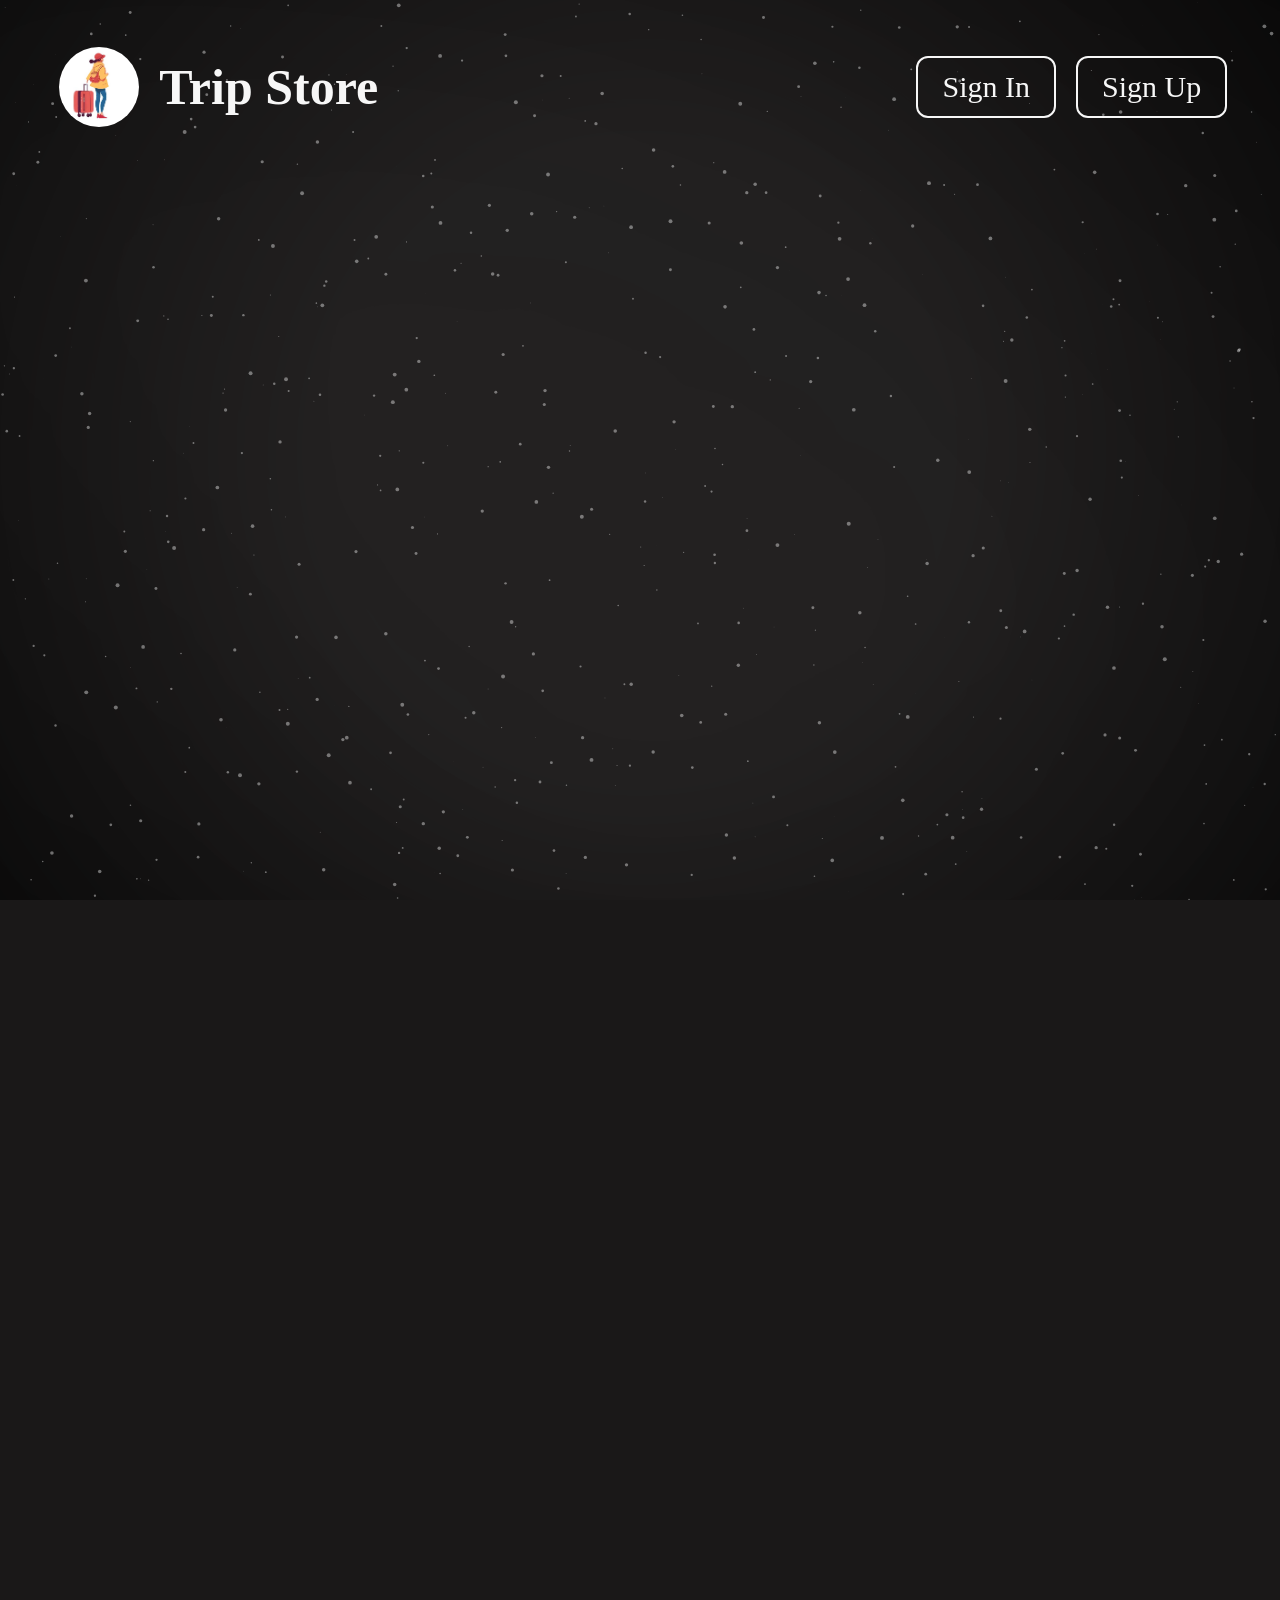
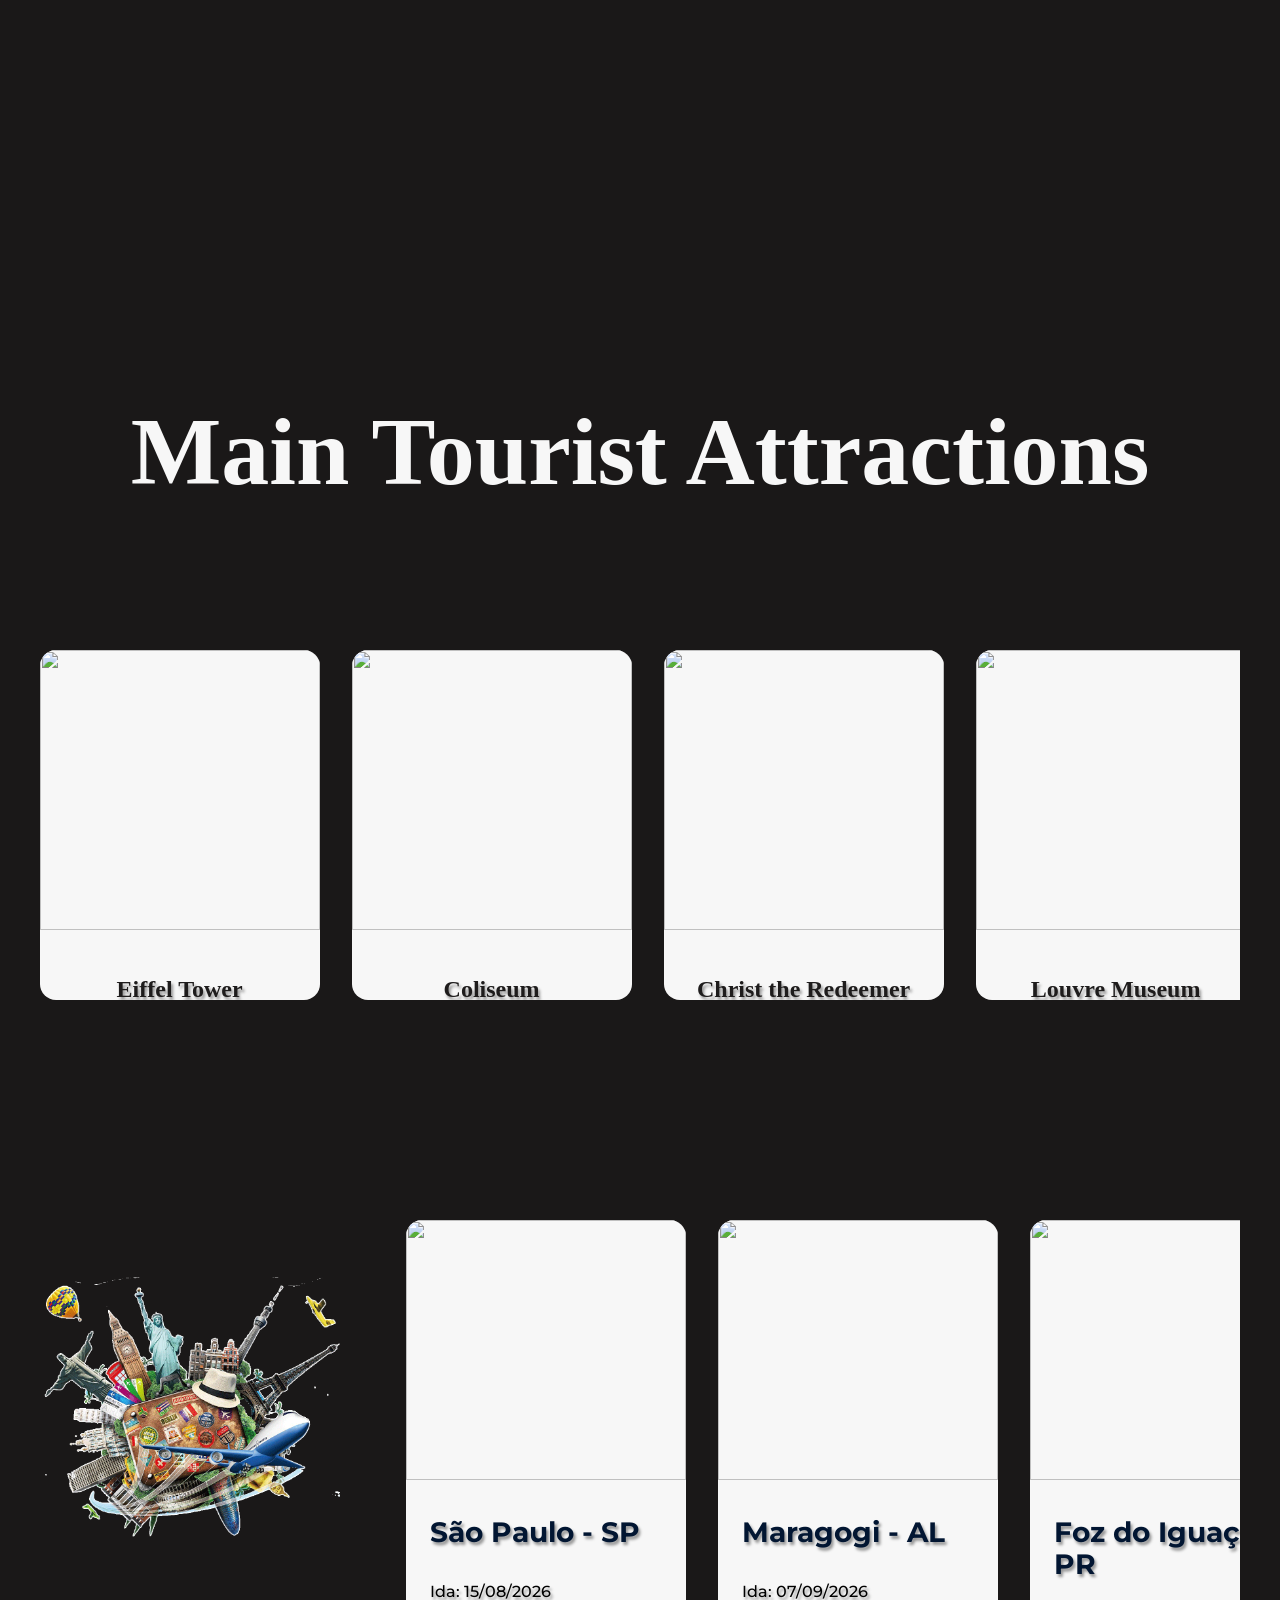
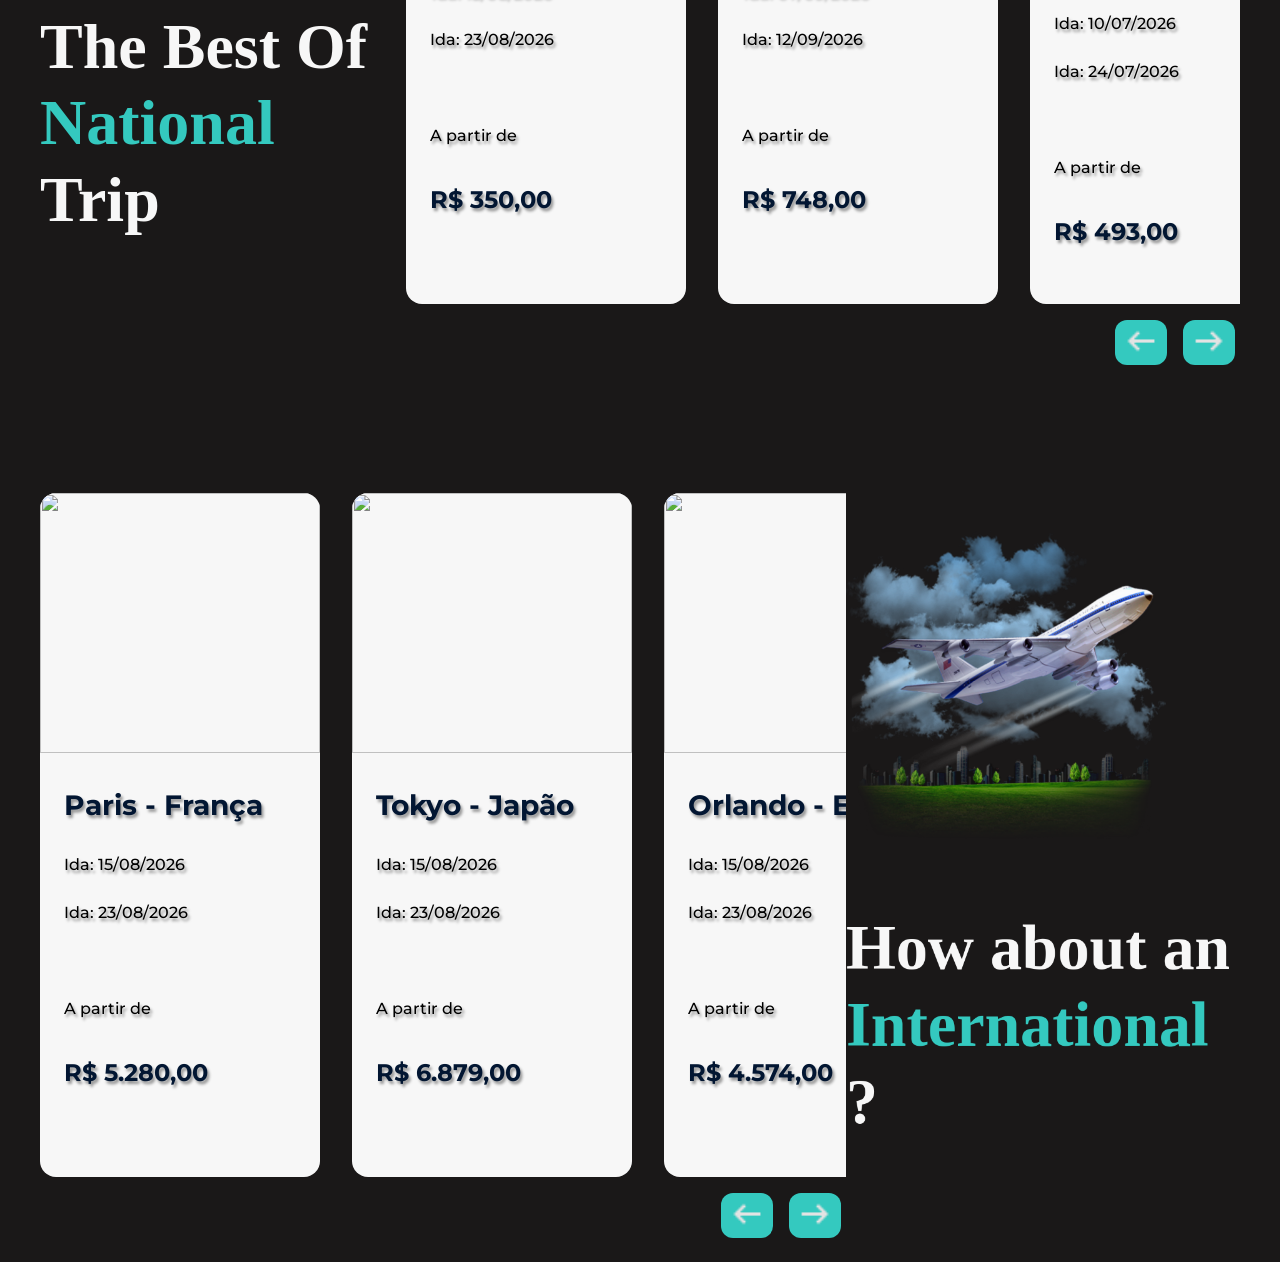
==== commit d3729d65: "Making initial HTML and CSS Hub and User Configuration" ====
--- a/Activity5 (JS)/index.html
+++ b/Activity5 (JS)/index.html
@@ -6,7 +6,7 @@
         <meta charset="UTF-8">
         <meta name="viewport" content="width=device-width, initial-scale=1.0">
         
-        <link rel="icon" href="assets/images/favicon.jpg" type="image/jpg">
+        <link rel="icon" href="assets/icons/favicon.jpg" type="image/jpg">
         <link rel="stylesheet" href="style/pages/style_index.css">
 
         <script defer src="script/script.js"></script>
@@ -28,7 +28,7 @@
         
         <header>
             <div class="header_left_side">
-                <img src="./assets/images/favicon.jpg">
+                <img src="./assets/icons/favicon.jpg">
                 <h1>Trip Store</h1>
             </div>
 
@@ -224,8 +224,8 @@
                     </div>
                     
                     <div class="buttons">
-                        <button class="arrow_buttons" onclick="leftBt('car1')"><img src="./assets/images/arrowLeft.png" width="40"></button>
-                        <button class="arrow_buttons" onclick="rightBt('car1')"><img src="./assets/images/arrowRight.png" width="40"></button>
+                        <button class="arrow_buttons" onclick="leftBt('car1')"><img src="./assets/icons/arrowLeft.png" width="40"></button>
+                        <button class="arrow_buttons" onclick="rightBt('car1')"><img src="./assets/icons/arrowRight.png" width="40"></button>
                     </div>
                 </div>
             </section>
@@ -316,8 +316,8 @@
                     </div>
                     
                     <div class="buttons">
-                        <button class="arrow_buttons" onclick="leftBt('car2')"><img src="./assets/images/arrowLeft.png" width="40"></button>
-                        <button class="arrow_buttons" onclick="rightBt('car2')"><img src="./assets/images/arrowRight.png" width="40"></button>
+                        <button class="arrow_buttons" onclick="leftBt('car2')"><img src="./assets/icons/arrowLeft.png" width="40"></button>
+                        <button class="arrow_buttons" onclick="rightBt('car2')"><img src="./assets/icons/arrowRight.png" width="40"></button>
                     </div>
                 </div>
 
